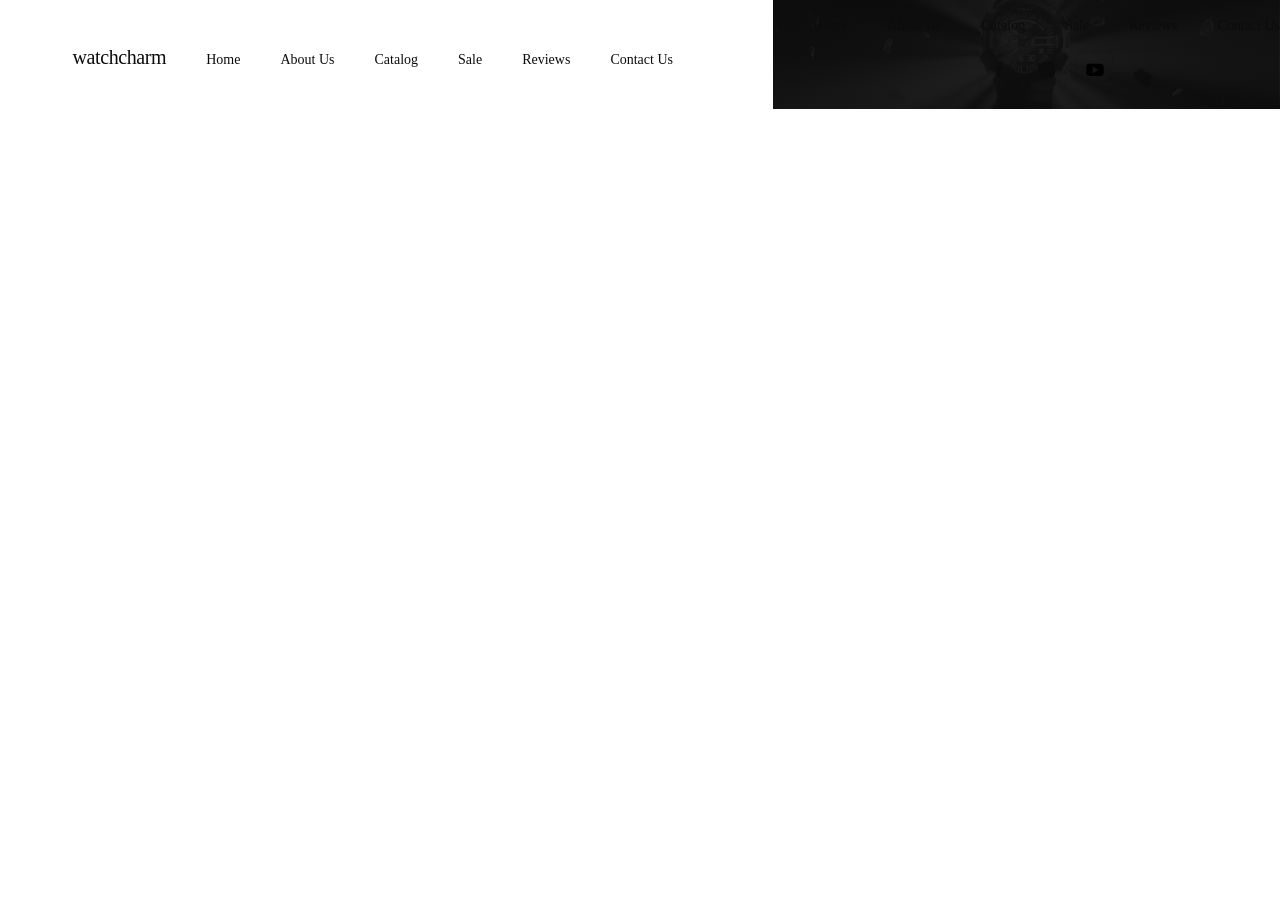
==== index.html @ ce256d7a "modify" ====
<!DOCTYPE html>
<html lang="en">
    <head>
        <meta charset="UTF-8">
        <meta name="viewport" content="width=device-width, initial-scale=1.0">
        <title>Document</title>
        <link rel="stylesheet" href="header.css">
    </head>

    <body>
        <header>
            <div class="header-container">
                <div class="header-elements">
                    <nav class="header-nav">
                        <a class="header-logo" href="./index.html">watchcharm</a>
                        <ul class="header-nav-list">
                            <li class="item"><a class="header-nav-item" href="./home.html">Home</a></li>
                            <li><a class="header-nav-item" href="./about-us.html">About Us</a></li>
                            <li><a class="header-nav-item" href="./catalog.html">Catalog</a></li>
                            <li><a class="header-nav-item" href="./sale.html">Sale</a></li>
                            <li><a class="header-nav-item" href="./reviews.html">Reviews</a></li>
                            <li><a class="header-nav-item" href="./contact-us.html">Contact Us</a></li>
                        </ul>
                     </nav>
                    <ul class="header-icons-list">
                        <li class="header-icon-item">
                            <a href="https://www.facebook.com/goITclub/">
                                <svg width="20" height="20" class="header-icon">
                                    <use href="./icons.svg#icon-facebook"></use>
                                </svg>
                            </a>
                        </li>
                        <li class="header-icon-item">
                            <a href="https://www.instagram.com/goitclub/">
                                <svg width="20" height="20" class="header-icon">
                                    <use href="./icons.svg#icon-instagram"></use>
                                </svg>
                            </a>
                        </li>
                        <li class="header-icon-item" class="header-icon">
                            <a href="https://www.youtube.com/c/GoIT">
                                <svg width="20" height="20">
                                    <use href="./icons.svg#icon-youtube"></use>
                                </svg>
                            </a>
                        </li>
                    </ul>
                    <button type="button" class="header-menu-btn">
                        <svg class="menu-open-btn">
                            <use href="./icons.svg#icon-menu"></use>
                        </svg>
                    </button> 
                </div>
                <div class="mob-menu">
                    <ul class="header-nav-list">
                        <li class="item"><a class="header-nav-item" href="./home.html">Home</a></li>
                        <li><a class="header-nav-item" href="./about-us.html">About Us</a></li>
                        <li><a class="header-nav-item" href="./catalog.html">Catalog</a></li>
                        <li><a class="header-nav-item" href="./sale.html">Sale</a></li>
                        <li><a class="header-nav-item" href="./reviews.html">Reviews</a></li>
                        <li><a class="header-nav-item" href="./contact-us.html">Contact Us</a></li>
                    </ul>
                    <ul class="header-icons-list">
                        <li class="header-icon-item">
                            <a href="https://www.facebook.com/goITclub/">
                                <svg width="20" height="20" class="header-icon">
                                    <use href="./icons.svg#icon-facebook"></use>
                                </svg>
                            </a>
                        </li>
                        <li class="header-icon-item">
                            <a href="https://www.instagram.com/goitclub/">
                                <svg width="20" height="20" class="header-icon">
                                    <use href="./icons.svg#icon-instagram"></use>
                                </svg>
                            </a>
                        </li>
                        <li class="header-icon-item" class="header-icon">
                            <a href="https://www.youtube.com/c/GoIT">
                                <svg width="20" height="20">
                                    <use href="./icons.svg#icon-youtube"></use>
                                </svg>
                            </a>
                        </li>
                    </ul>
                </div>
                






            </div>


        </header>


    </body>

</html>
---- header.css ----
.header-container {
    margin: 0 auto;
    position: relative;
    
      
}

.header-elements {
    display: flex;
    padding: 26px 64.5px;
    position: relative;
}


.header-nav {
    display: flex;
    align-items: baseline;
}

a {
   text-decoration: none;
}

.header-logo {
    font-family: Gilroy;
    font-size: 20px;
    font-weight: 500;
    line-height: 24.26px;
    letter-spacing: -0.02em;
    text-align: left;
    color: #0C0C0C;
    margin-right: auto;
}

.header-nav-list {
    list-style: none;
    display: flex;
    gap: 40px;
}

.header-nav-item {
    font-family: Gilroy;
    font-size: 14px;
    font-weight: 500;
    line-height: 18px;
    text-align: center;
    color: #0C0C0C;
}

.header-icons-list {
    display: flex;
    align-items: baseline;
    margin-left: auto;
    list-style: none;
    gap: 10px;
    justify-content: center;
    

}

.header-icon-item {
    padding: 8px;
    border: 1px solid #0C0C0C1A;
    border-radius: 10px;
}

.header-icon {
    fill: #0C0C0C;
}


.header-menu-btn {
    background-color: transparent;
    border: none;
    display: none;
    margin-left: auto;
}

.menu-open-btn {
    width: 40px;
    height: 40px;
}

.mob-menu {
    position: fixed;
    top: 0;
    right: 0;
    background-image: linear-gradient(to bottom, rgba(12, 12, 12, 0.92), rgba(12, 12, 12, 0.92)), url(./menu-images/bg-img.jpg);
    background-repeat: no-repeat;
    background-position: center;
    background-size: cover;
}

@media screen and (min-width: 320px) and (max-width: 768px) {
   .header-logo {
    font-family: Gilroy;
    font-size: 16px;
    font-weight: 500;
    line-height: 19.41px;
    letter-spacing: -0.02em;
    text-align: left;
   } 

   .header-nav-list,
   .header-icons-list {
    display: none;
   }

   .header-menu-btn {
    display: flex;
   }

   .menu-open-btn {
    width: 34px;
    height: 34px;
   }

   .mob-menu {
    width: 200px;
    height: 812px;   

   }
}

@media screen and (min-width: 768px) and (max-width: 1279px) {
    .header-nav-list,
    .header-icons-list {
        display: none;
    }

    .header-menu-btn {
        display: flex;
    }

    .menu-open-btn {
        width: 40px;
        height: 40px;
    }

    .mob-menu {
        width: 330px;
        height: 1024px;
        
            
    }
}
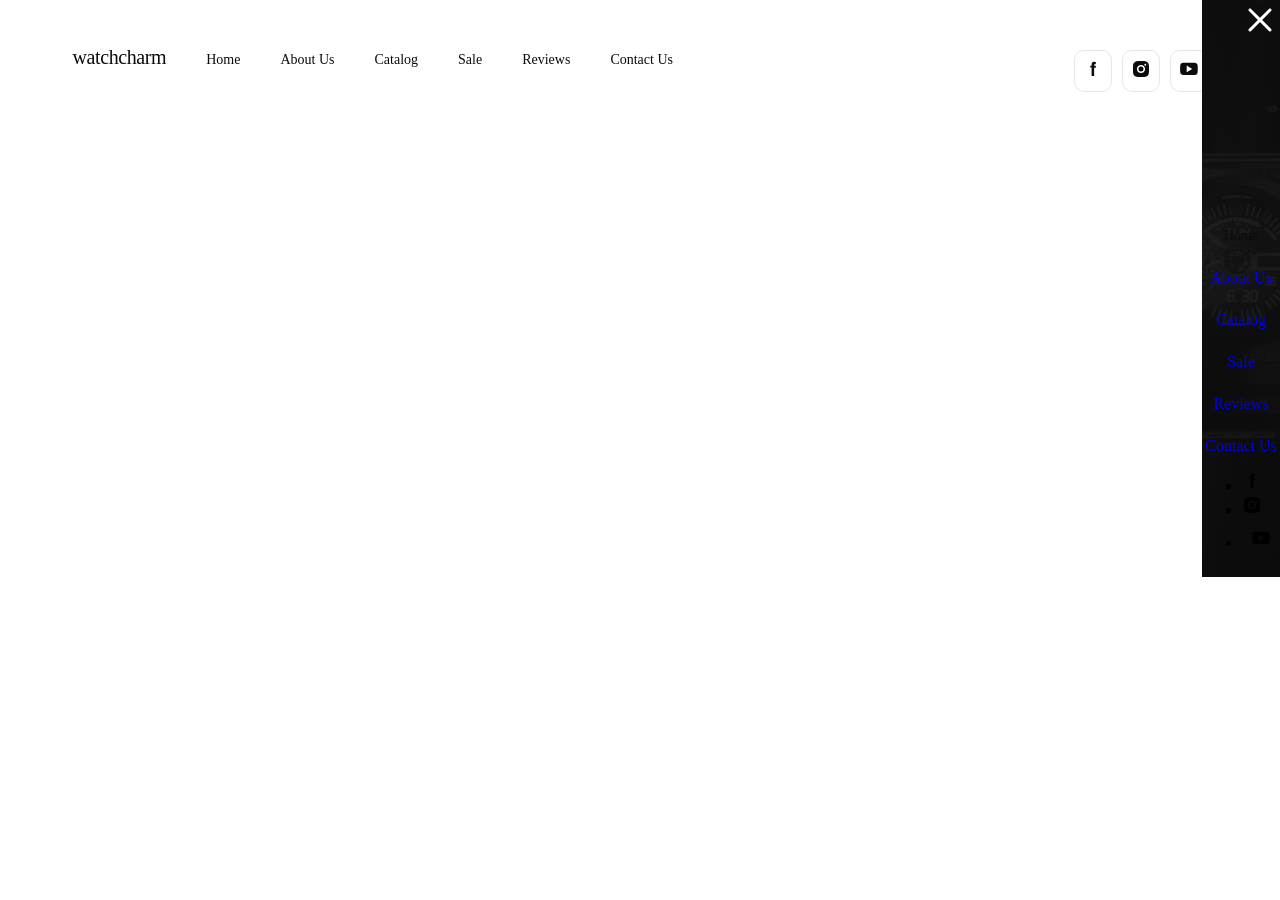
==== commit 707c81d3: "modify" ====
--- a/index.html
+++ b/index.html
@@ -39,7 +39,7 @@
                         </li>
                         <li class="header-icon-item" class="header-icon">
                             <a href="https://www.youtube.com/c/GoIT">
-                                <svg width="20" height="20">
+                                <svg width="20" height="20" class="header-icon">
                                     <use href="./icons.svg#icon-youtube"></use>
                                 </svg>
                             </a>
@@ -51,31 +51,37 @@
                         </svg>
                     </button> 
                 </div>
+                
                 <div class="mob-menu">
-                    <ul class="header-nav-list">
-                        <li class="item"><a class="header-nav-item" href="./home.html">Home</a></li>
-                        <li><a class="header-nav-item" href="./about-us.html">About Us</a></li>
-                        <li><a class="header-nav-item" href="./catalog.html">Catalog</a></li>
-                        <li><a class="header-nav-item" href="./sale.html">Sale</a></li>
-                        <li><a class="header-nav-item" href="./reviews.html">Reviews</a></li>
-                        <li><a class="header-nav-item" href="./contact-us.html">Contact Us</a></li>
+                    <button type="button" class="menu-close-btn">
+                        <svg class="close-btn" width="40" height="40">
+                            <use class="btn-close-icon" href="./icons.svg#icon-menu-close"></use>
+                        </svg>
+                    </button>
+                    <ul class="header-nav-list-mob">
+                        <li><a class="header-nav-item" href="./home.html">Home</a></li>
+                        <li><a class="header-nav-item-mob" href="./about-us.html">About Us</a></li>
+                        <li><a class="header-nav-item-mob" href="./catalog.html">Catalog</a></li>
+                        <li><a class="header-nav-item-mob" href="./sale.html">Sale</a></li>
+                        <li><a class="header-nav-item-mob" href="./reviews.html">Reviews</a></li>
+                        <li><a class="header-nav-item-mob" href="./contact-us.html">Contact Us</a></li>
                     </ul>
-                    <ul class="header-icons-list">
-                        <li class="header-icon-item">
+                    <ul class="header-icons-list-mob">
+                        <li class="header-icon-item-mob">
                             <a href="https://www.facebook.com/goITclub/">
-                                <svg width="20" height="20" class="header-icon">
+                                <svg width="20" height="20" class="header-icon-mob">
                                     <use href="./icons.svg#icon-facebook"></use>
                                 </svg>
                             </a>
                         </li>
-                        <li class="header-icon-item">
+                        <li class="header-icon-item-mob">
                             <a href="https://www.instagram.com/goitclub/">
-                                <svg width="20" height="20" class="header-icon">
+                                <svg width="20" height="20" class="header-icon-mob">
                                     <use href="./icons.svg#icon-instagram"></use>
                                 </svg>
                             </a>
                         </li>
-                        <li class="header-icon-item" class="header-icon">
+                        <li class="header-icon-item" class="header-icon-mob">
                             <a href="https://www.youtube.com/c/GoIT">
                                 <svg width="20" height="20">
                                     <use href="./icons.svg#icon-youtube"></use>
--- a/header.css
+++ b/header.css
@@ -1,8 +1,6 @@
 .header-container {
     margin: 0 auto;
-    position: relative;
-    
-      
+    position: relative;    
 }
 
 .header-elements {
@@ -54,8 +52,6 @@
     list-style: none;
     gap: 10px;
     justify-content: center;
-    
-
 }
 
 .header-icon-item {
@@ -91,6 +87,25 @@
     background-size: cover;
 }
 
+ .menu-close-btn {
+     background-color: transparent;
+     border: none;
+     cursor: pointer;
+     padding: 0;
+     display: flex;
+     margin-left: auto;  
+ }
+
+ .header-nav-list-mob {
+    list-style: none;
+    display: flex;
+    flex-direction: column;
+    align-items: center;
+    gap: 24px;
+    margin-top: 186px;
+    padding: 0;
+ }
+
 @media screen and (min-width: 320px) and (max-width: 768px) {
    .header-logo {
     font-family: Gilroy;
@@ -120,6 +135,11 @@
     height: 812px;   
 
    }
+
+   .menu-close-btn {
+       margin-top: 20px;
+       margin-right: 20px;
+   }
 }
 
 @media screen and (min-width: 768px) and (max-width: 1279px) {
@@ -140,7 +160,11 @@
     .mob-menu {
         width: 330px;
         height: 1024px;
-        
-            
+                
+    }
+    
+    .menu-close-btn {
+        margin-top: 26px;
+        margin-right: 32px;
     }
 }
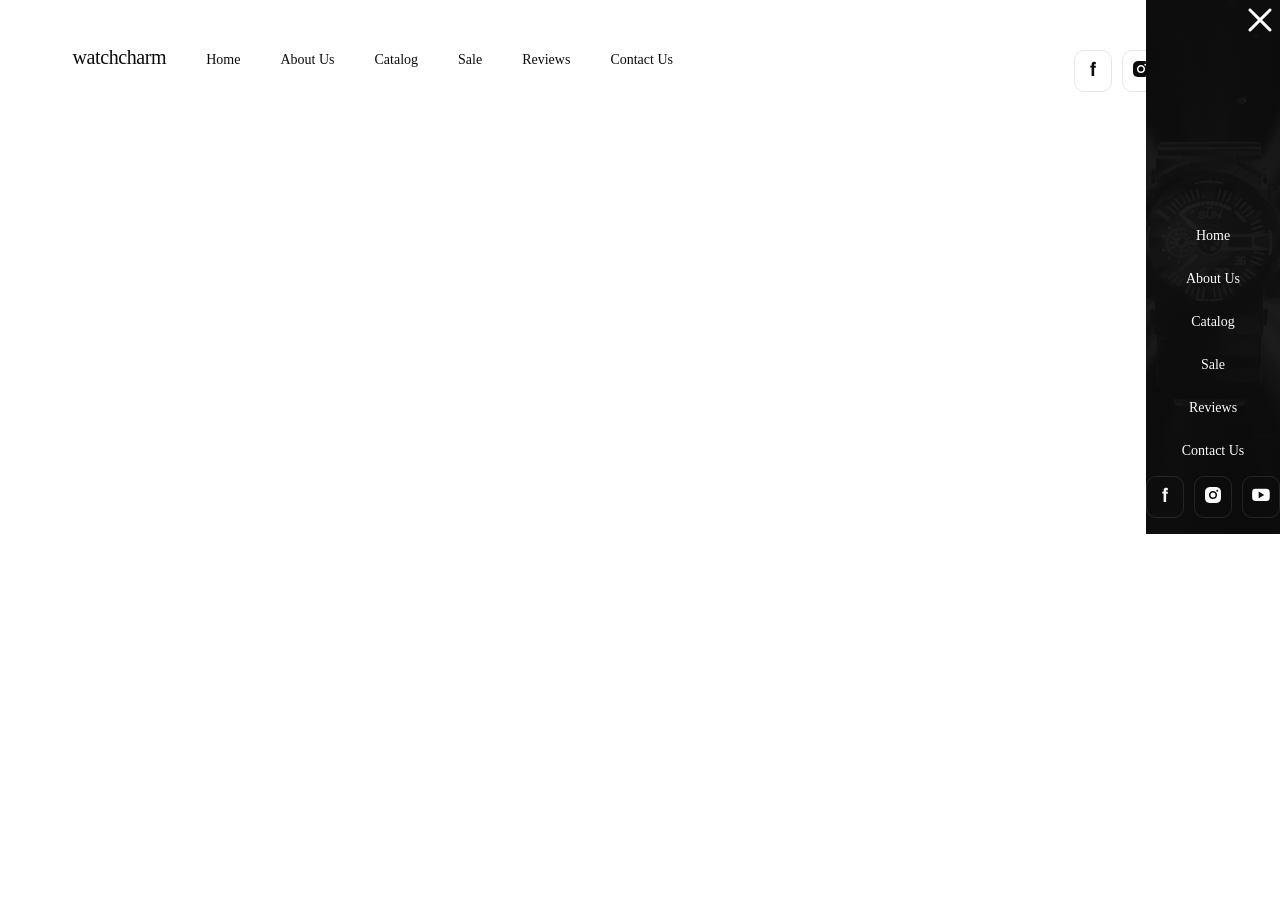
==== commit 1393cc60: "modify" ====
--- a/index.html
+++ b/index.html
@@ -51,7 +51,7 @@
                         </svg>
                     </button> 
                 </div>
-                
+
                 <div class="mob-menu">
                     <button type="button" class="menu-close-btn">
                         <svg class="close-btn" width="40" height="40">
@@ -59,7 +59,7 @@
                         </svg>
                     </button>
                     <ul class="header-nav-list-mob">
-                        <li><a class="header-nav-item" href="./home.html">Home</a></li>
+                        <li><a class="header-nav-item-mob" href="./home.html">Home</a></li>
                         <li><a class="header-nav-item-mob" href="./about-us.html">About Us</a></li>
                         <li><a class="header-nav-item-mob" href="./catalog.html">Catalog</a></li>
                         <li><a class="header-nav-item-mob" href="./sale.html">Sale</a></li>
@@ -81,9 +81,9 @@
                                 </svg>
                             </a>
                         </li>
-                        <li class="header-icon-item" class="header-icon-mob">
+                        <li class="header-icon-item-mob">
                             <a href="https://www.youtube.com/c/GoIT">
-                                <svg width="20" height="20">
+                                <svg width="20" height="20" class="header-icon-mob">
                                     <use href="./icons.svg#icon-youtube"></use>
                                 </svg>
                             </a>
--- a/header.css
+++ b/header.css
@@ -17,6 +17,7 @@
 
 a {
    text-decoration: none;
+   color: inherit
 }
 
 .header-logo {
@@ -104,6 +105,35 @@
     gap: 24px;
     margin-top: 186px;
     padding: 0;
+    color: #FBFBFB;
+    
+ }
+
+ .header-nav-item-mob {
+    font-size: 14px;
+    font-weight: 500;
+    line-height: 18px;
+    text-align: center;
+ }
+
+ .header-icons-list-mob {
+    list-style: none;
+    padding: 0;
+    display: flex;
+    align-items: center;
+    gap: 10px;
+    justify-content: center;
+
+ }
+
+ .header-icon-item-mob {
+     padding: 8px;
+     border: 1px solid #FBFBFB1A;
+     border-radius: 10px;
+ }
+
+ .header-icon-mob {
+     fill: #FBFBFB;
  }
 
 @media screen and (min-width: 320px) and (max-width: 768px) {
@@ -140,6 +170,11 @@
        margin-top: 20px;
        margin-right: 20px;
    }
+
+   .header-icons-list-mob {
+    margin-bottom: 40px;
+    margin-top: auto;
+   }
 }
 
 @media screen and (min-width: 768px) and (max-width: 1279px) {
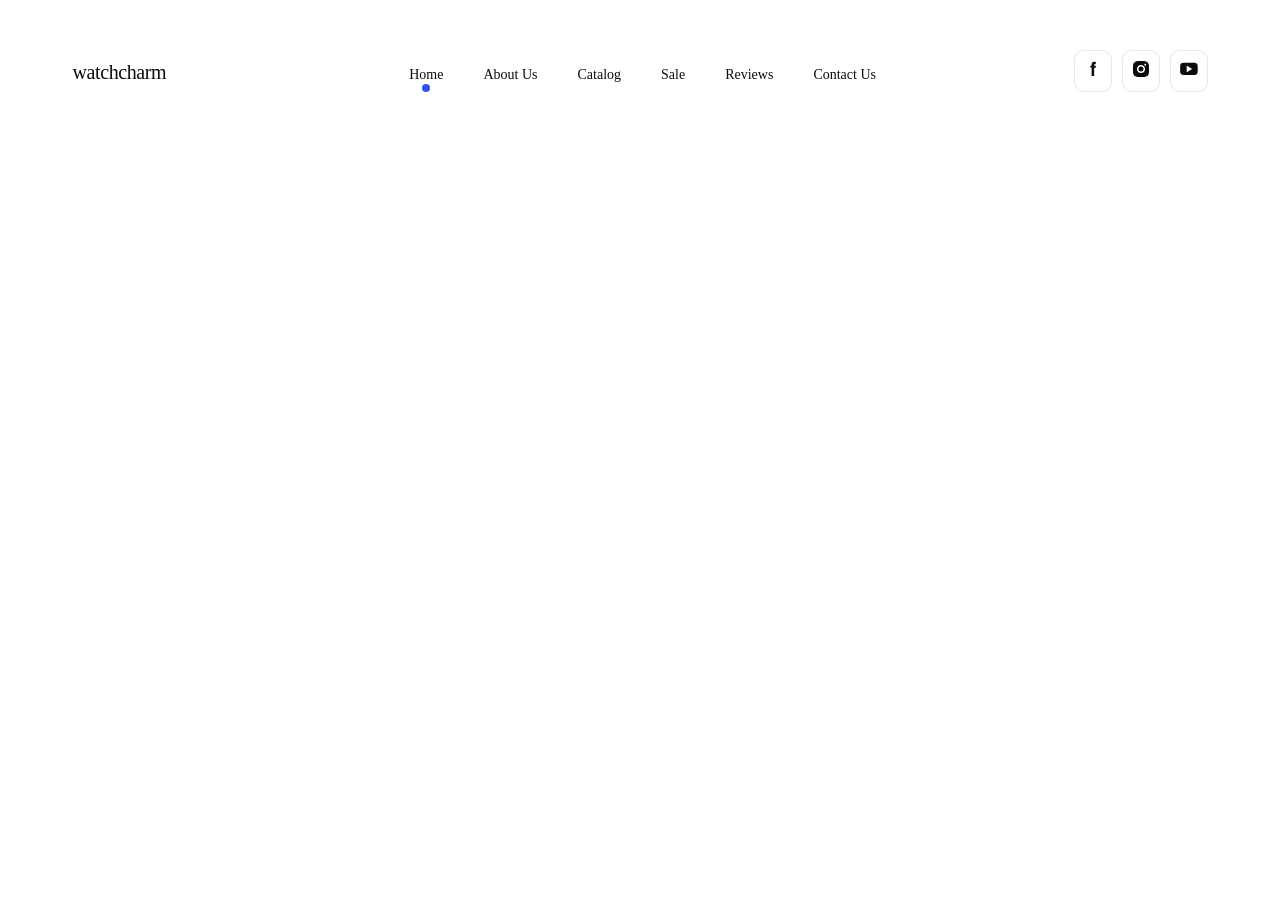
==== commit b19fcce7: "modify" ====
--- a/index.html
+++ b/index.html
@@ -14,52 +14,54 @@
                     <nav class="header-nav">
                         <a class="header-logo" href="./index.html">watchcharm</a>
                         <ul class="header-nav-list">
-                            <li class="item"><a class="header-nav-item" href="./home.html">Home</a></li>
+                            <li class="item"><a class="header-nav-item active-page" href="./home.html">Home</a></li>
                             <li><a class="header-nav-item" href="./about-us.html">About Us</a></li>
                             <li><a class="header-nav-item" href="./catalog.html">Catalog</a></li>
                             <li><a class="header-nav-item" href="./sale.html">Sale</a></li>
                             <li><a class="header-nav-item" href="./reviews.html">Reviews</a></li>
                             <li><a class="header-nav-item" href="./contact-us.html">Contact Us</a></li>
                         </ul>
-                     </nav>
-                    <ul class="header-icons-list">
-                        <li class="header-icon-item">
-                            <a href="https://www.facebook.com/goITclub/">
-                                <svg width="20" height="20" class="header-icon">
-                                    <use href="./icons.svg#icon-facebook"></use>
-                                </svg>
-                            </a>
-                        </li>
-                        <li class="header-icon-item">
-                            <a href="https://www.instagram.com/goitclub/">
-                                <svg width="20" height="20" class="header-icon">
-                                    <use href="./icons.svg#icon-instagram"></use>
-                                </svg>
-                            </a>
-                        </li>
-                        <li class="header-icon-item" class="header-icon">
-                            <a href="https://www.youtube.com/c/GoIT">
-                                <svg width="20" height="20" class="header-icon">
-                                    <use href="./icons.svg#icon-youtube"></use>
-                                </svg>
-                            </a>
-                        </li>
-                    </ul>
-                    <button type="button" class="header-menu-btn">
-                        <svg class="menu-open-btn">
-                            <use href="./icons.svg#icon-menu"></use>
-                        </svg>
-                    </button> 
+                     
+                        <ul class="header-icons-list">
+                            <li class="header-icon-item">
+                                <a href="https://www.facebook.com/goITclub/">
+                                    <svg width="20" height="20" class="header-icon">
+                                        <use href="./icons.svg#icon-facebook"></use>
+                                    </svg>
+                                </a>
+                            </li>
+                            <li class="header-icon-item">
+                                <a href="https://www.instagram.com/goitclub/">
+                                    <svg width="20" height="20" class="header-icon">
+                                        <use href="./icons.svg#icon-instagram"></use>
+                                    </svg>
+                                </a>
+                            </li>
+                            <li class="header-icon-item" class="header-icon">
+                                <a href="https://www.youtube.com/c/GoIT">
+                                    <svg width="20" height="20" class="header-icon">
+                                        <use href="./icons.svg#icon-youtube"></use>
+                                    </svg>
+                                </a>
+                            </li>
+                        </ul>
+                    
+                        <button type="button" class="header-menu-btn">
+                            <svg class="menu-open-btn">
+                                <use href="./icons.svg#icon-menu"></use>
+                            </svg>
+                        </button> 
+                    </nav>
                 </div>
 
-                <div class="mob-menu">
+                <div class="mob-menu is-open">
                     <button type="button" class="menu-close-btn">
                         <svg class="close-btn" width="40" height="40">
                             <use class="btn-close-icon" href="./icons.svg#icon-menu-close"></use>
                         </svg>
                     </button>
                     <ul class="header-nav-list-mob">
-                        <li><a class="header-nav-item-mob" href="./home.html">Home</a></li>
+                        <li><a class="header-nav-item-mob active-page" href="./home.html">Home</a></li>
                         <li><a class="header-nav-item-mob" href="./about-us.html">About Us</a></li>
                         <li><a class="header-nav-item-mob" href="./catalog.html">Catalog</a></li>
                         <li><a class="header-nav-item-mob" href="./sale.html">Sale</a></li>
--- a/header.css
+++ b/header.css
@@ -3,16 +3,13 @@
     position: relative;    
 }
 
-.header-elements {
-    display: flex;
+
+
+
+.header-nav {
+    display: flex;
+    align-items: baseline;
     padding: 26px 64.5px;
-    position: relative;
-}
-
-
-.header-nav {
-    display: flex;
-    align-items: baseline;
 }
 
 a {
@@ -28,7 +25,7 @@
     letter-spacing: -0.02em;
     text-align: left;
     color: #0C0C0C;
-    margin-right: auto;
+    margin-right: 203px;
 }
 
 .header-nav-list {
@@ -44,6 +41,22 @@
     line-height: 18px;
     text-align: center;
     color: #0C0C0C;
+}
+
+.active-page {
+    position: relative;
+}
+.active-page::after {
+    content: "";
+    display: block;
+    width: 8px;
+    height: 8px;
+    border-radius: 50%;
+    background-color: #3350E9;
+    position: absolute;
+    bottom: -10px;
+    left: 50%;
+    transform: translateX(-50%);
 }
 
 .header-icons-list {
@@ -86,6 +99,10 @@
     background-repeat: no-repeat;
     background-position: center;
     background-size: cover;
+    opacity: 0;
+    /* visibility: hidden;
+    pointer-events: 0; */
+    
 }
 
  .menu-close-btn {
@@ -104,6 +121,7 @@
     align-items: center;
     gap: 24px;
     margin-top: 186px;
+    margin-bottom: 0;
     padding: 0;
     color: #FBFBFB;
     
@@ -123,7 +141,6 @@
     align-items: center;
     gap: 10px;
     justify-content: center;
-
  }
 
  .header-icon-item-mob {
@@ -136,6 +153,12 @@
      fill: #FBFBFB;
  }
 
+
+ /* .is-open {
+    opacity: 1;
+    visibility: visible; 
+} */
+
 @media screen and (min-width: 320px) and (max-width: 768px) {
    .header-logo {
     font-family: Gilroy;
@@ -173,8 +196,9 @@
 
    .header-icons-list-mob {
     margin-bottom: 40px;
-    margin-top: auto;
-   }
+    margin-top: 260px;
+   }
+        
 }
 
 @media screen and (min-width: 768px) and (max-width: 1279px) {
@@ -202,4 +226,9 @@
         margin-top: 26px;
         margin-right: 32px;
     }
+
+    .header-icons-list-mob {
+        margin-bottom: 50px;
+        margin-top: 350px;
+    }
 }
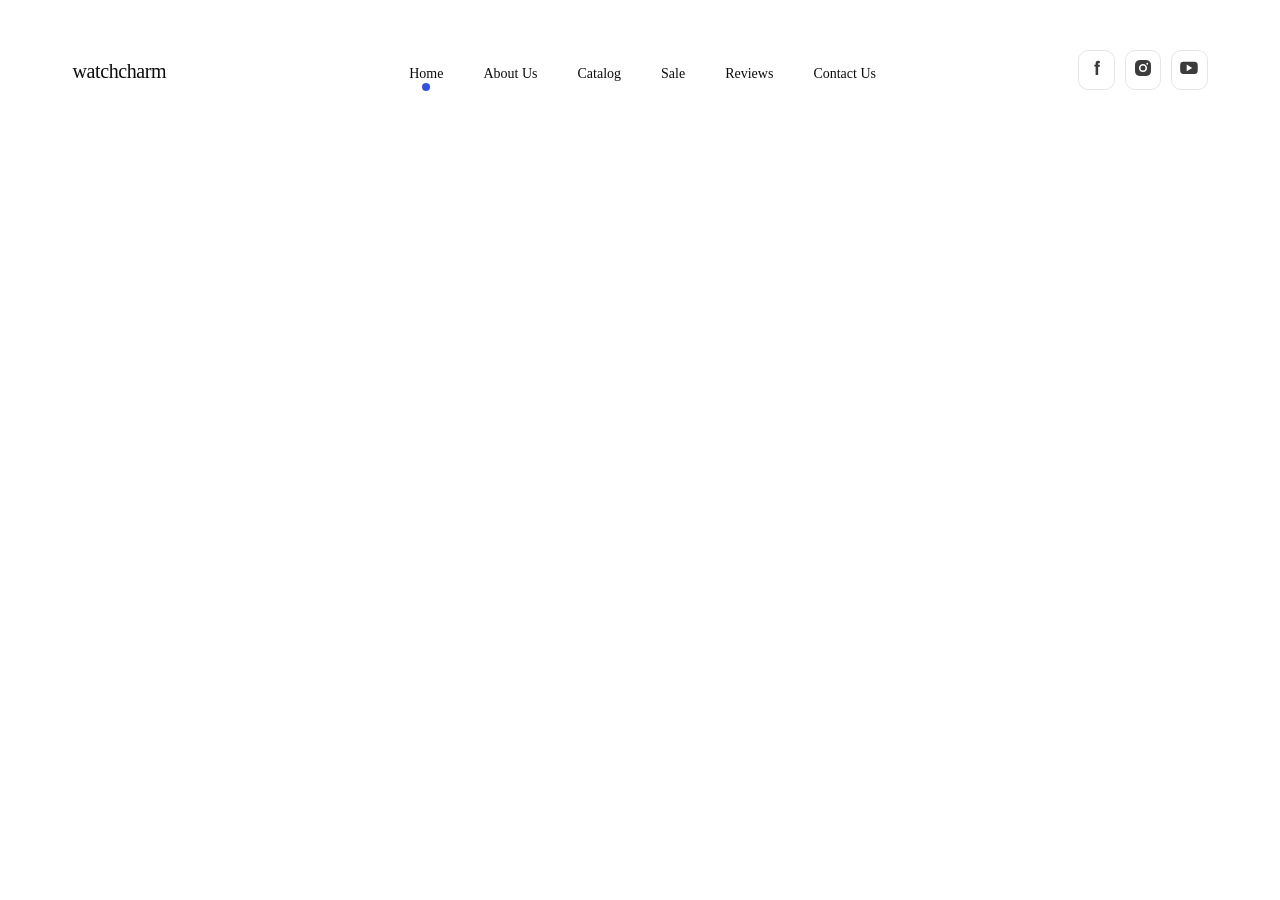
==== commit 162cbfaf: "mod" ====
--- a/index.html
+++ b/index.html
@@ -24,21 +24,21 @@
                      
                         <ul class="header-icons-list">
                             <li class="header-icon-item">
-                                <a href="https://www.facebook.com/goITclub/">
+                                <a class="header-link-icon" href="https://www.facebook.com/goITclub/">
                                     <svg width="20" height="20" class="header-icon">
                                         <use href="./icons.svg#icon-facebook"></use>
                                     </svg>
                                 </a>
                             </li>
                             <li class="header-icon-item">
-                                <a href="https://www.instagram.com/goitclub/">
+                                <a class="header-link-icon" href="https://www.instagram.com/goitclub/">
                                     <svg width="20" height="20" class="header-icon">
                                         <use href="./icons.svg#icon-instagram"></use>
                                     </svg>
                                 </a>
                             </li>
                             <li class="header-icon-item" class="header-icon">
-                                <a href="https://www.youtube.com/c/GoIT">
+                                <a class="header-link-icon" href="https://www.youtube.com/c/GoIT">
                                     <svg width="20" height="20" class="header-icon">
                                         <use href="./icons.svg#icon-youtube"></use>
                                     </svg>
--- a/header.css
+++ b/header.css
@@ -1,9 +1,8 @@
+
 .header-container {
     margin: 0 auto;
     position: relative;    
 }
-
-
 
 
 .header-nav {
@@ -41,6 +40,7 @@
     line-height: 18px;
     text-align: center;
     color: #0C0C0C;
+    padding-left: 0;
 }
 
 .active-page {
@@ -61,7 +61,7 @@
 
 .header-icons-list {
     display: flex;
-    align-items: baseline;
+    align-items: center;
     margin-left: auto;
     list-style: none;
     gap: 10px;
@@ -69,13 +69,19 @@
 }
 
 .header-icon-item {
-    padding: 8px;
+    padding: 7.2px;
     border: 1px solid #0C0C0C1A;
     border-radius: 10px;
 }
 
 .header-icon {
     fill: #0C0C0C;
+    opacity: 0.8;
+}
+
+.header-link-icon {
+    width: 20px;
+    height: 20px;
 }
 
 
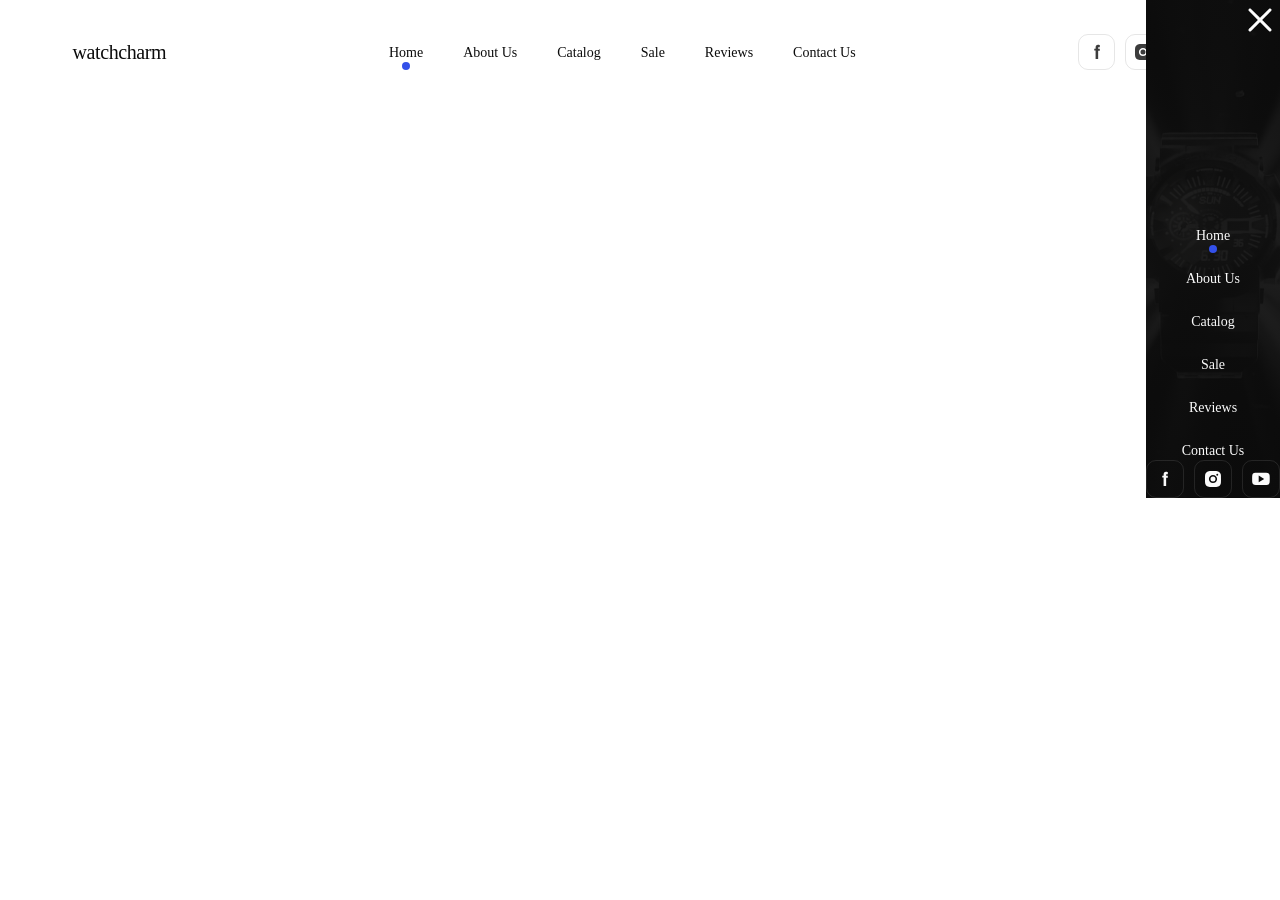
==== commit 57743cb2: "mod" ====
--- a/index.html
+++ b/index.html
@@ -70,21 +70,21 @@
                     </ul>
                     <ul class="header-icons-list-mob">
                         <li class="header-icon-item-mob">
-                            <a href="https://www.facebook.com/goITclub/">
+                            <a class="header-link-icon" href="https://www.facebook.com/goITclub/">
                                 <svg width="20" height="20" class="header-icon-mob">
                                     <use href="./icons.svg#icon-facebook"></use>
                                 </svg>
                             </a>
                         </li>
                         <li class="header-icon-item-mob">
-                            <a href="https://www.instagram.com/goitclub/">
+                            <a class="header-link-icon" href="https://www.instagram.com/goitclub/">
                                 <svg width="20" height="20" class="header-icon-mob">
                                     <use href="./icons.svg#icon-instagram"></use>
                                 </svg>
                             </a>
                         </li>
                         <li class="header-icon-item-mob">
-                            <a href="https://www.youtube.com/c/GoIT">
+                            <a class="header-link-icon" href="https://www.youtube.com/c/GoIT">
                                 <svg width="20" height="20" class="header-icon-mob">
                                     <use href="./icons.svg#icon-youtube"></use>
                                 </svg>
--- a/header.css
+++ b/header.css
@@ -7,7 +7,7 @@
 
 .header-nav {
     display: flex;
-    align-items: baseline;
+    align-items: center;
     padding: 26px 64.5px;
 }
 
@@ -16,15 +16,21 @@
    color: inherit
 }
 
+ul {
+    padding-left: 0;
+    list-style: none;
+    margin-top: 0;
+    margin-bottom: 0;
+}
+
 .header-logo {
-    font-family: Gilroy;
     font-size: 20px;
     font-weight: 500;
     line-height: 24.26px;
     letter-spacing: -0.02em;
     text-align: left;
     color: #0C0C0C;
-    margin-right: 203px;
+    margin-right: auto;
 }
 
 .header-nav-list {
@@ -82,6 +88,7 @@
 .header-link-icon {
     width: 20px;
     height: 20px;
+    display: block;
 }
 
 
@@ -117,7 +124,8 @@
      cursor: pointer;
      padding: 0;
      display: flex;
-     margin-left: auto;  
+     margin-left: auto; 
+     visibility: inherit; 
  }
 
  .header-nav-list-mob {
@@ -160,10 +168,14 @@
  }
 
 
- /* .is-open {
+  .is-open {
     opacity: 1;
     visibility: visible; 
-} */
+} 
+
+button {
+    color: inherit;
+}
 
 @media screen and (min-width: 320px) and (max-width: 768px) {
    .header-logo {
@@ -175,6 +187,10 @@
     text-align: left;
    } 
 
+   .header-nav {
+    padding: 20px;
+   }
+
    .header-nav-list,
    .header-icons-list {
     display: none;
@@ -182,12 +198,12 @@
 
    .header-menu-btn {
     display: flex;
-   }
-
-   .menu-open-btn {
+    padding: 0;
     width: 34px;
     height: 34px;
    }
+
+   
 
    .mob-menu {
     width: 200px;
@@ -208,6 +224,20 @@
 }
 
 @media screen and (min-width: 768px) and (max-width: 1279px) {
+    .header-nav {
+        display: flex;
+        align-items: center;
+        padding: 26px 32px;
+    }
+
+    .header-logo {
+        font-size: 20px;
+        font-weight: 500;
+        line-height: 24.26px;
+        letter-spacing: -0.02em;
+        text-align: left;
+    }
+    
     .header-nav-list,
     .header-icons-list {
         display: none;
@@ -215,12 +245,12 @@
 
     .header-menu-btn {
         display: flex;
-    }
-
-    .menu-open-btn {
         width: 40px;
         height: 40px;
-    }
+        padding: 0;
+    }
+
+    
 
     .mob-menu {
         width: 330px;
@@ -237,4 +267,9 @@
         margin-bottom: 50px;
         margin-top: 350px;
     }
+
+    .header-nav-list-mob {
+        margin-top: 244px;
+        gap: 32px;
+    }
 }
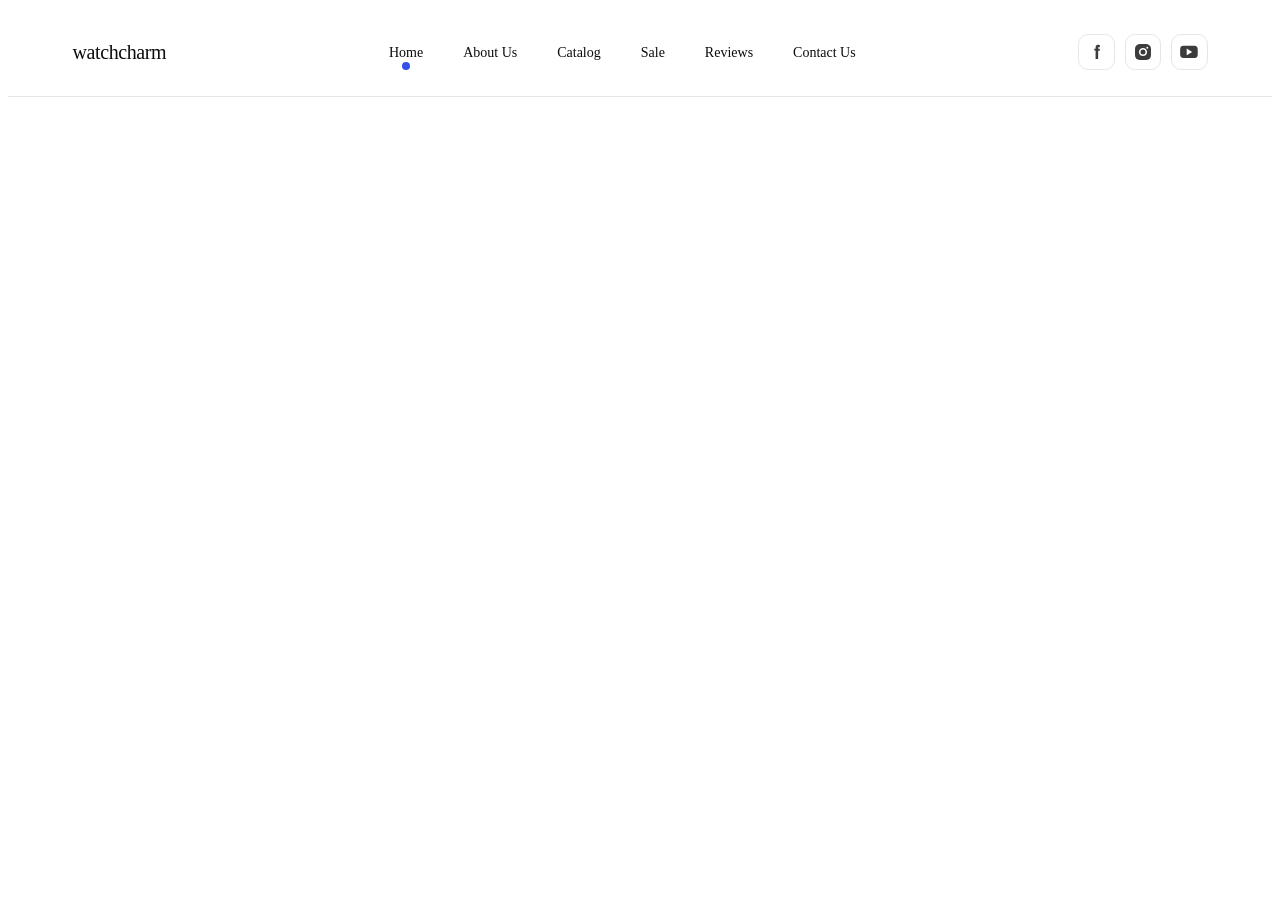
==== commit 726f3e91: "modify" ====
--- a/index.html
+++ b/index.html
@@ -8,7 +8,7 @@
     </head>
 
     <body>
-        <header>
+        <header id="header">
             <div class="header-container">
                 <div class="header-elements">
                     <nav class="header-nav">
@@ -54,7 +54,7 @@
                     </nav>
                 </div>
 
-                <div class="mob-menu is-open">
+                <div class="menue is-open">
                     <button type="button" class="menu-close-btn">
                         <svg class="close-btn" width="40" height="40">
                             <use class="btn-close-icon" href="./icons.svg#icon-menu-close"></use>
--- a/header.css
+++ b/header.css
@@ -1,7 +1,7 @@
-
 .header-container {
     margin: 0 auto;
-    position: relative;    
+    position: relative;
+    border-bottom: 1px solid #0C0C0C1A;
 }
 
 
@@ -12,8 +12,8 @@
 }
 
 a {
-   text-decoration: none;
-   color: inherit
+    text-decoration: none;
+    color: inherit
 }
 
 ul {
@@ -24,6 +24,7 @@
 }
 
 .header-logo {
+    font-family: Gilroy;
     font-size: 20px;
     font-weight: 500;
     line-height: 24.26px;
@@ -52,6 +53,7 @@
 .active-page {
     position: relative;
 }
+
 .active-page::after {
     content: "";
     display: block;
@@ -104,7 +106,7 @@
     height: 40px;
 }
 
-.mob-menu {
+.menue {
     position: fixed;
     top: 0;
     right: 0;
@@ -115,20 +117,20 @@
     opacity: 0;
     /* visibility: hidden;
     pointer-events: 0; */
-    
-}
-
- .menu-close-btn {
-     background-color: transparent;
-     border: none;
-     cursor: pointer;
-     padding: 0;
-     display: flex;
-     margin-left: auto; 
-     visibility: inherit; 
- }
-
- .header-nav-list-mob {
+
+}
+
+.menu-close-btn {
+    background-color: transparent;
+    border: none;
+    cursor: pointer;
+    padding: 0;
+    display: flex;
+    margin-left: auto;
+    visibility: inherit;
+}
+
+.header-nav-list-mob {
     list-style: none;
     display: flex;
     flex-direction: column;
@@ -138,106 +140,100 @@
     margin-bottom: 0;
     padding: 0;
     color: #FBFBFB;
-    
- }
-
- .header-nav-item-mob {
+
+}
+
+.header-nav-item-mob {
     font-size: 14px;
     font-weight: 500;
     line-height: 18px;
     text-align: center;
- }
-
- .header-icons-list-mob {
+}
+
+.header-icons-list-mob {
     list-style: none;
     padding: 0;
     display: flex;
     align-items: center;
     gap: 10px;
     justify-content: center;
- }
-
- .header-icon-item-mob {
-     padding: 8px;
-     border: 1px solid #FBFBFB1A;
-     border-radius: 10px;
- }
-
- .header-icon-mob {
-     fill: #FBFBFB;
- }
-
-
-  .is-open {
+}
+
+.header-icon-item-mob {
+    padding: 8px;
+    border: 1px solid #FBFBFB1A;
+    border-radius: 10px;
+}
+
+.header-icon-mob {
+    fill: #FBFBFB;
+}
+
+
+.is-open {
     opacity: 1;
-    visibility: visible; 
-} 
-
-button {
-    color: inherit;
-}
-
-@media screen and (min-width: 320px) and (max-width: 768px) {
-   .header-logo {
-    font-family: Gilroy;
-    font-size: 16px;
-    font-weight: 500;
-    line-height: 19.41px;
-    letter-spacing: -0.02em;
-    text-align: left;
-   } 
-
-   .header-nav {
-    padding: 20px;
-   }
-
-   .header-nav-list,
-   .header-icons-list {
-    display: none;
-   }
-
-   .header-menu-btn {
-    display: flex;
-    padding: 0;
-    width: 34px;
-    height: 34px;
-   }
-
-   
-
-   .mob-menu {
-    width: 200px;
-    height: 812px;   
-
-   }
-
-   .menu-close-btn {
-       margin-top: 20px;
-       margin-right: 20px;
-   }
-
-   .header-icons-list-mob {
-    margin-bottom: 40px;
-    margin-top: 260px;
-   }
-        
-}
-
-@media screen and (min-width: 768px) and (max-width: 1279px) {
+    visibility: visible;
+}
+
+
+
+@media screen and (min-width: 320px) {
+    .header-logo {
+        font-size: 16px;
+        line-height: 19.41px; 
+    }
+
     .header-nav {
+        padding: 20px;
+    }
+
+    .header-nav-list,
+    .header-icons-list {
+        display: none;
+    }
+
+    .header-menu-btn {
         display: flex;
-        align-items: center;
+        padding: 0;
+        width: 34px;
+        height: 34px;
+    }
+
+    .menue {
+        width: 200px;
+        height: 812px;
+
+    }
+
+    .menu-close-btn {
+        margin-top: 20px;
+        margin-right: 20px;
+        width: 34px;
+        height: 34px;
+    }
+
+    .header-icons-list-mob {
+        margin-bottom: 40px;
+        margin-top: 260px;
+    }
+
+    .header-icon-mob {
+        width: 18px;
+        height: 18px;
+    }
+
+}
+
+@media screen and (min-width: 768px) {
+    .header-nav {
         padding: 26px 32px;
     }
 
     .header-logo {
         font-size: 20px;
-        font-weight: 500;
         line-height: 24.26px;
-        letter-spacing: -0.02em;
-        text-align: left;
-    }
-    
+    }
+
     .header-nav-list,
     .header-icons-list {
         display: none;
@@ -250,14 +246,14 @@
         padding: 0;
     }
 
-    
-
-    .mob-menu {
+
+
+    .menue {
         width: 330px;
         height: 1024px;
-                
-    }
-    
+
+    }
+
     .menu-close-btn {
         margin-top: 26px;
         margin-right: 32px;
@@ -272,4 +268,28 @@
         margin-top: 244px;
         gap: 32px;
     }
+}
+
+@media screen and (min-width: 1280px) {
+    .header-nav {
+        padding: 26px 64.5px;
+    }
+
+    .header-logo {
+        font-size: 20px;
+        line-height: 24.26px;
+    }
+
+    .header-nav-list,
+    .header-icons-list {
+        display: flex;
+    }
+
+    .header-menu-btn {
+        display: none;
+    }
+
+    .menue {
+        display: none;
+    }
 }
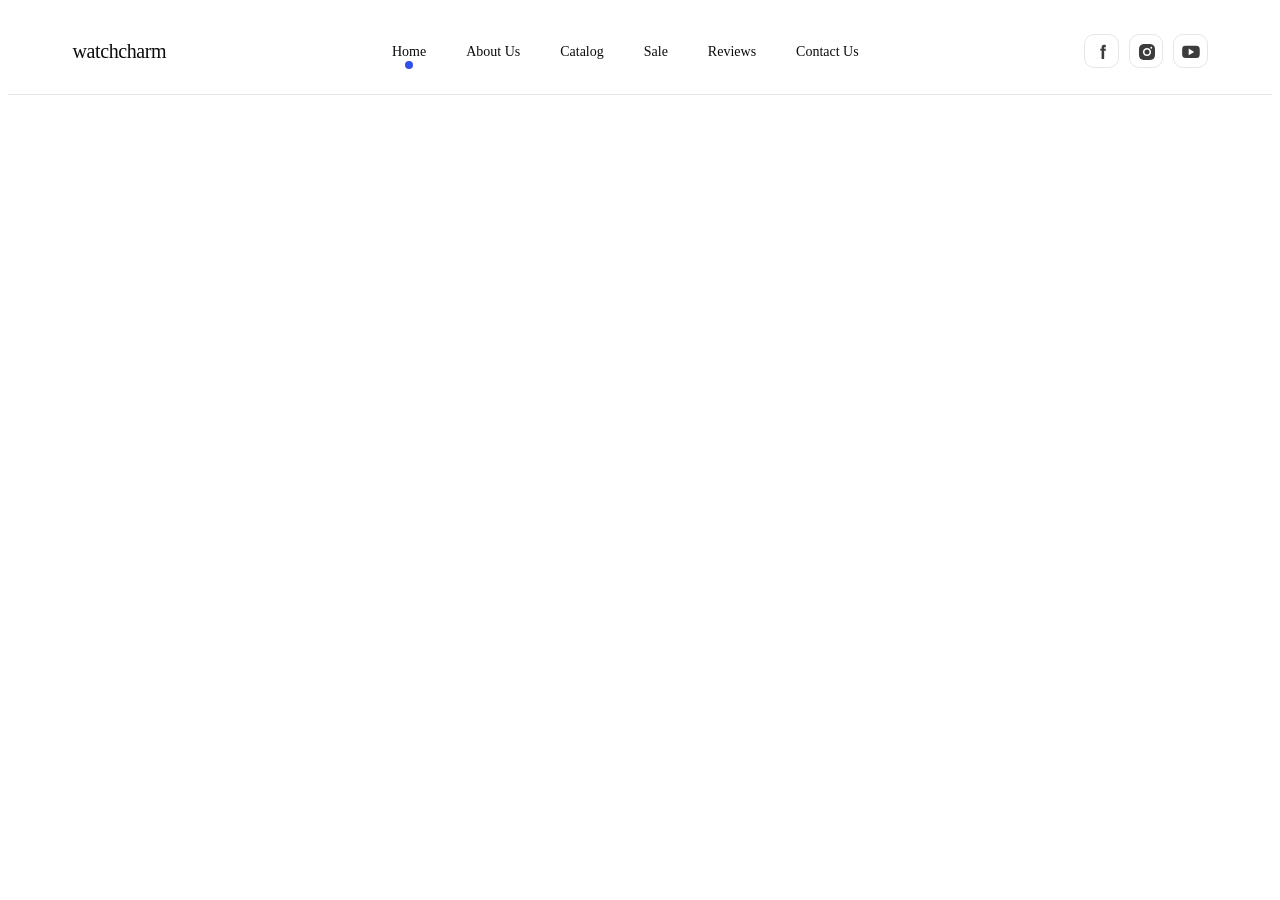
==== commit 809614a6: "paddiiiiing" ====
--- a/index.html
+++ b/index.html
@@ -14,12 +14,12 @@
                     <nav class="header-nav">
                         <a class="header-logo" href="./index.html">watchcharm</a>
                         <ul class="header-nav-list">
-                            <li class="item"><a class="header-nav-item active-page" href="./home.html">Home</a></li>
-                            <li><a class="header-nav-item" href="./about-us.html">About Us</a></li>
-                            <li><a class="header-nav-item" href="./catalog.html">Catalog</a></li>
-                            <li><a class="header-nav-item" href="./sale.html">Sale</a></li>
-                            <li><a class="header-nav-item" href="./reviews.html">Reviews</a></li>
-                            <li><a class="header-nav-item" href="./contact-us.html">Contact Us</a></li>
+                            <li class="item"><a class="header-nav-item active-page" href="#header">Home</a></li>
+                            <li><a class="header-nav-item" href="#about-us">About Us</a></li>
+                            <li><a class="header-nav-item" href="#catalog">Catalog</a></li>
+                            <li><a class="header-nav-item" href="#sale">Sale</a></li>
+                            <li><a class="header-nav-item" href="#reviews">Reviews</a></li>
+                            <li><a class="header-nav-item" href="#contact-us">Contact Us</a></li>
                         </ul>
                      
                         <ul class="header-icons-list">
--- a/header.css
+++ b/header.css
@@ -160,7 +160,7 @@
 }
 
 .header-icon-item-mob {
-    padding: 8px;
+    padding: 7.2px;
     border: 1px solid #FBFBFB1A;
     border-radius: 10px;
 }
@@ -210,6 +210,7 @@
         margin-right: 20px;
         width: 34px;
         height: 34px;
+        padding: 0;
     }
 
     .header-icons-list-mob {
@@ -220,6 +221,12 @@
     .header-icon-mob {
         width: 18px;
         height: 18px;
+    }
+
+    .header-link-icon {
+        width: 18px;
+        height: 18px;
+        display: block;
     }
 
 }
@@ -247,7 +254,6 @@
     }
 
 
-
     .menue {
         width: 330px;
         height: 1024px;
@@ -257,6 +263,9 @@
     .menu-close-btn {
         margin-top: 26px;
         margin-right: 32px;
+        width: 40px;
+        height: 40px;
+        padding: 0;
     }
 
     .header-icons-list-mob {
@@ -268,6 +277,11 @@
         margin-top: 244px;
         gap: 32px;
     }
+
+    .header-icon-mob {
+        width: 20px;
+        height: 20px;
+    }
 }
 
 @media screen and (min-width: 1280px) {
